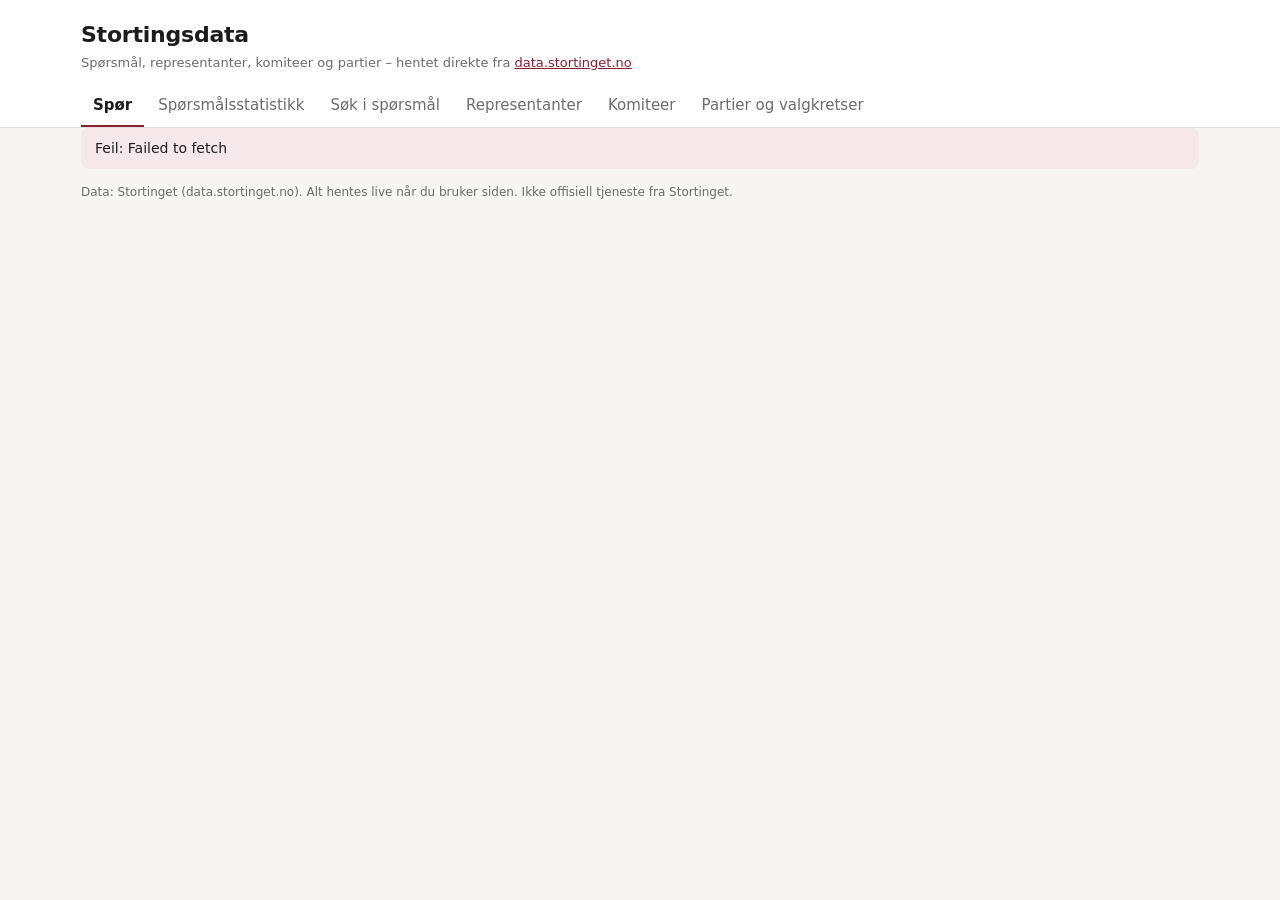
==== index.html @ e4d7bcd6 "Stortingsdata: søk i spørsmål, representanter og komiteer fra data.stortinget.no Co-Authored-By: Cla" ====
<!doctype html>
<html lang="no">
<head>
<meta charset="utf-8">
<meta name="viewport" content="width=device-width, initial-scale=1">
<title>Stortingsdata</title>
<link rel="stylesheet" href="style.css">
<meta name="description" content="Søk i skriftlige spørsmål, representanter, komiteer og partier på Stortinget – live fra data.stortinget.no.">
</head>
<body>
<header>
  <div class="wrap">
    <h1>Stortingsdata</h1>
    <p class="sub">Spørsmål, representanter, komiteer og partier – hentet direkte fra <a href="https://data.stortinget.no" target="_blank" rel="noopener">data.stortinget.no</a></p>
    <nav id="tabs">
      <button data-tab="spor" class="active">Spør</button>
      <button data-tab="stat">Spørsmålsstatistikk</button>
      <button data-tab="sok">Søk i spørsmål</button>
      <button data-tab="rep">Representanter</button>
      <button data-tab="kom">Komiteer</button>
      <button data-tab="parti">Partier og valgkretser</button>
    </nav>
  </div>
</header>

<main class="wrap">
  <!-- Fritekst -->
  <section id="tab-spor" class="tab active">
    <form id="askform" class="ask">
      <textarea id="askinput" rows="2" placeholder="Spør om spørsmål, representanter, komiteer, partier … f.eks. «Hvem i finanskomiteen er fra Hordaland?»"></textarea>
      <button type="submit" class="primary">Spør</button>
    </form>
    <div class="examples">
      <span>Eksempler:</span>
      <button type="button">Lag en liste over hvor mange skriftlige spørsmål de ulike representantene har stilt i år</button>
      <button type="button">Lag en liste over de 10 som har stilt flest skriftlige spørsmål, fordelt på fylke</button>
      <button type="button">Er det noen som har stilt spørsmål om Hordfast de siste årene?</button>
      <button type="button">Hvem sitter i næringskomiteen nå?</button>
      <button type="button">Hvilke representanter har Rogaland?</button>
      <button type="button">Hvor mange spørsmål har hvert parti stilt til samferdselsministeren i år?</button>
    </div>
    <div id="chat"></div>
  </section>

  <!-- Statistikk -->
  <section id="tab-stat" class="tab">
    <form id="statform" class="filters">
      <div class="period"></div>
      <label>Grupper etter
        <select name="grupper_etter">
          <option value="representant">Representant</option><option value="fylke">Fylke</option>
          <option value="parti">Parti</option><option value="minister">Statsråd</option>
          <option value="maaned">Måned</option><option value="sesjon">Sesjon</option>
        </select></label>
      <label>Del opp etter
        <select name="del_opp_etter">
          <option value="">(ingen)</option><option value="fylke">Fylke</option><option value="parti">Parti</option>
          <option value="minister">Statsråd</option>
        </select></label>
      <label>Topp <input type="number" name="topp" min="1" placeholder="alle" style="width:5em"></label>
      <div class="types"></div>
      <label>Fylke <select name="fylke" class="fylkesel"><option value="">Alle</option></select></label>
      <label>Parti <select name="parti" class="partisel"><option value="">Alle</option></select></label>
      <button class="primary">Vis</button>
    </form>
    <div id="statout" class="out"></div>
  </section>

  <!-- Søk -->
  <section id="tab-sok" class="tab">
    <form id="sokform" class="filters">
      <label class="grow">Søkeord <input name="sok" placeholder="f.eks. Hordfast  (bruk OR for alternativer)"></label>
      <div class="period"></div>
      <div class="types"></div>
      <label>Representant <input name="representant" placeholder="navn"></label>
      <label>Statsråd <input name="minister" placeholder="f.eks. samferdsel"></label>
      <label>Fylke <select name="fylke" class="fylkesel"><option value="">Alle</option></select></label>
      <label>Parti <select name="parti" class="partisel"><option value="">Alle</option></select></label>
      <button class="primary">Søk</button>
    </form>
    <div id="sokout" class="out"></div>
  </section>

  <!-- Representanter -->
  <section id="tab-rep" class="tab">
    <form id="repform" class="filters">
      <label>Navn <input name="navn"></label>
      <label>Komité <select name="komite" id="komsel"><option value="">Alle</option></select></label>
      <label>Fylke <select name="fylke" class="fylkesel"><option value="">Alle</option></select></label>
      <label>Parti <select name="parti" class="partisel"><option value="">Alle</option></select></label>
      <label class="check"><input type="checkbox" name="vara" value="false"> Skjul vararepresentanter</label>
      <button class="primary">Vis</button>
    </form>
    <div id="repout" class="out"></div>
  </section>

  <section id="tab-kom" class="tab"><div id="komout" class="out"></div></section>
  <section id="tab-parti" class="tab"><div id="partiout" class="out"></div></section>
</main>

<footer class="wrap">Data: Stortinget (data.stortinget.no). Alt hentes live når du bruker siden. Ikke offisiell tjeneste fra Stortinget.</footer>
<script src="data.js"></script>
<script src="nlq.js"></script>
<script src="app.js"></script>
</body>
</html>
---- style.css ----
:root {
  --bg: #f6f5f2; --surface: #ffffff; --text: #1d1d1f; --muted: #6b6b70; --line: #e3e1dc;
  --accent: #8c1d2b; --accent-soft: #f6e8ea; --bar: #c9a2a8; --code: #f0eee9;
}
@media (prefers-color-scheme: dark) {
  :root:not([data-theme="light"]) {
    --bg: #141416; --surface: #1d1d20; --text: #ececee; --muted: #9a9aa2; --line: #2e2e33;
    --accent: #e0707e; --accent-soft: #3a2328; --bar: #7a3f48; --code: #26262a;
  }
}
* { box-sizing: border-box; }
body { margin: 0; background: var(--bg); color: var(--text); font: 15px/1.5 system-ui, -apple-system, "Segoe UI", sans-serif; }
a { color: var(--accent); }
.wrap { max-width: 1150px; margin: 0 auto; padding: 0 16px; }
header { background: var(--surface); border-bottom: 1px solid var(--line); padding-top: 18px; position: sticky; top: 0; z-index: 5; }
h1 { margin: 0; font-size: 22px; letter-spacing: -.01em; }
.sub { margin: 2px 0 12px; color: var(--muted); font-size: 13px; }
nav { display: flex; gap: 2px; overflow-x: auto; }
nav button { border: 0; background: none; color: var(--muted); padding: 9px 12px; font: inherit; cursor: pointer; border-bottom: 2px solid transparent; white-space: nowrap; }
nav button.active { color: var(--text); border-bottom-color: var(--accent); font-weight: 600; }
main { padding-top: 20px; padding-bottom: 40px; }
.tab { display: none; } .tab.active { display: block; }
.hidden { display: none !important; }
.notice { background: var(--accent-soft); border-radius: 8px; padding: 10px 14px; margin-bottom: 14px; font-size: 14px; }
code { background: var(--code); padding: 1px 5px; border-radius: 4px; font-size: .9em; }

button { font: inherit; }
.primary { background: var(--accent); color: #fff; border: 0; border-radius: 6px; padding: 8px 16px; cursor: pointer; font-weight: 600; }
.primary:disabled { opacity: .5; cursor: wait; }
.ghost { background: none; border: 1px solid var(--line); color: var(--text); border-radius: 6px; padding: 4px 10px; cursor: pointer; font-size: 13px; }

.filters { display: flex; flex-wrap: wrap; gap: 10px 14px; align-items: flex-end; background: var(--surface); border: 1px solid var(--line); border-radius: 10px; padding: 14px; margin-bottom: 16px; }
.filters label { display: flex; flex-direction: column; gap: 3px; font-size: 12px; color: var(--muted); }
.filters label.check { flex-direction: row; align-items: center; gap: 6px; font-size: 13px; color: var(--text); padding-bottom: 8px; }
.filters .grow { flex: 1 1 260px; }
.period, .types { display: flex; gap: 10px; align-items: flex-end; flex-wrap: wrap; }
.types { gap: 10px; font-size: 13px; padding-bottom: 7px; }
.types label { flex-direction: row; align-items: center; gap: 4px; color: var(--text); font-size: 13px; }
input, select, textarea { font: inherit; color: var(--text); background: var(--surface); border: 1px solid var(--line); border-radius: 6px; padding: 6px 8px; }
input:focus, select:focus, textarea:focus { outline: 2px solid var(--accent); outline-offset: -1px; }

.out .summary { color: var(--muted); font-size: 13px; margin: 0 0 10px; display: flex; gap: 12px; align-items: center; flex-wrap: wrap; }
table { border-collapse: collapse; width: 100%; background: var(--surface); border: 1px solid var(--line); border-radius: 8px; overflow: hidden; font-size: 14px; }
th, td { text-align: left; padding: 7px 10px; border-bottom: 1px solid var(--line); vertical-align: top; }
th { font-size: 12px; color: var(--muted); font-weight: 600; background: var(--bg); }
td.num, th.num { text-align: right; font-variant-numeric: tabular-nums; }
tr:last-child td { border-bottom: 0; }
.barcell { width: 32%; }
.bar { height: 10px; background: var(--bar); border-radius: 2px; min-width: 2px; }
.table-scroll { overflow-x: auto; }
.group { margin-bottom: 22px; }
.group h3 { margin: 0 0 6px; font-size: 15px; }
.group h3 span { color: var(--muted); font-weight: 400; }
.tag { display: inline-block; font-size: 11px; padding: 1px 6px; border-radius: 4px; background: var(--accent-soft); color: var(--accent); margin-left: 4px; }

.qlist { list-style: none; padding: 0; margin: 0; }
.qlist li { background: var(--surface); border: 1px solid var(--line); border-radius: 8px; padding: 10px 14px; margin-bottom: 8px; }
.qlist .meta { font-size: 12px; color: var(--muted); margin-bottom: 3px; }
.qlist .detail { margin-top: 8px; font-size: 14px; white-space: pre-wrap; border-top: 1px solid var(--line); padding-top: 8px; }
.qlist .detail h4 { margin: 8px 0 2px; font-size: 13px; }

.cards { display: grid; grid-template-columns: repeat(auto-fill, minmax(320px, 1fr)); gap: 12px; }
.card { background: var(--surface); border: 1px solid var(--line); border-radius: 10px; padding: 12px 14px; }
.card h3 { margin: 0 0 6px; font-size: 15px; }
.card ul { margin: 0; padding-left: 18px; font-size: 14px; }
.muted { color: var(--muted); }

/* Chat */
#chat .msg { margin-bottom: 14px; }
#chat .q { background: var(--accent-soft); border-radius: 10px; padding: 9px 14px; display: inline-block; max-width: 100%; }
#chat .a { background: var(--surface); border: 1px solid var(--line); border-radius: 10px; padding: 4px 16px; overflow-x: auto; }
#chat .a table { width: auto; min-width: 50%; margin: 8px 0; }
#chat details { font-size: 12px; color: var(--muted); margin: 4px 0 10px; }
#chat details pre { white-space: pre-wrap; font-size: 12px; }
.ask { display: flex; gap: 8px; align-items: stretch; margin-top: 10px; }
.ask textarea { flex: 1; resize: vertical; }
.examples { display: flex; flex-wrap: wrap; gap: 6px; margin-top: 12px; font-size: 13px; align-items: center; }
.examples span { color: var(--muted); }
.examples button { background: var(--surface); border: 1px solid var(--line); border-radius: 16px; padding: 4px 11px; cursor: pointer; color: var(--text); font-size: 13px; text-align: left; }
.examples button:hover { border-color: var(--accent); }
.spinner { display: inline-block; width: 14px; height: 14px; border: 2px solid var(--line); border-top-color: var(--accent); border-radius: 50%; animation: spin .8s linear infinite; vertical-align: -2px; margin-right: 6px; }
@keyframes spin { to { transform: rotate(360deg); } }
footer { color: var(--muted); font-size: 12px; padding-bottom: 30px; }
@media (max-width: 640px) { .barcell { display: none; } .ask { flex-direction: column; } }
.interp { font-size: 12px; color: var(--muted); margin: 10px 0; display: flex; flex-wrap: wrap; gap: 4px; align-items: center; }
.chip { background: var(--bg); border: 1px solid var(--line); border-radius: 10px; padding: 1px 8px; color: var(--text); }
.sub-h { font-size: 14px; margin: 18px 0 8px; }
#chat .a { padding: 4px 16px 14px; }

#chat { margin-top: 20px; }
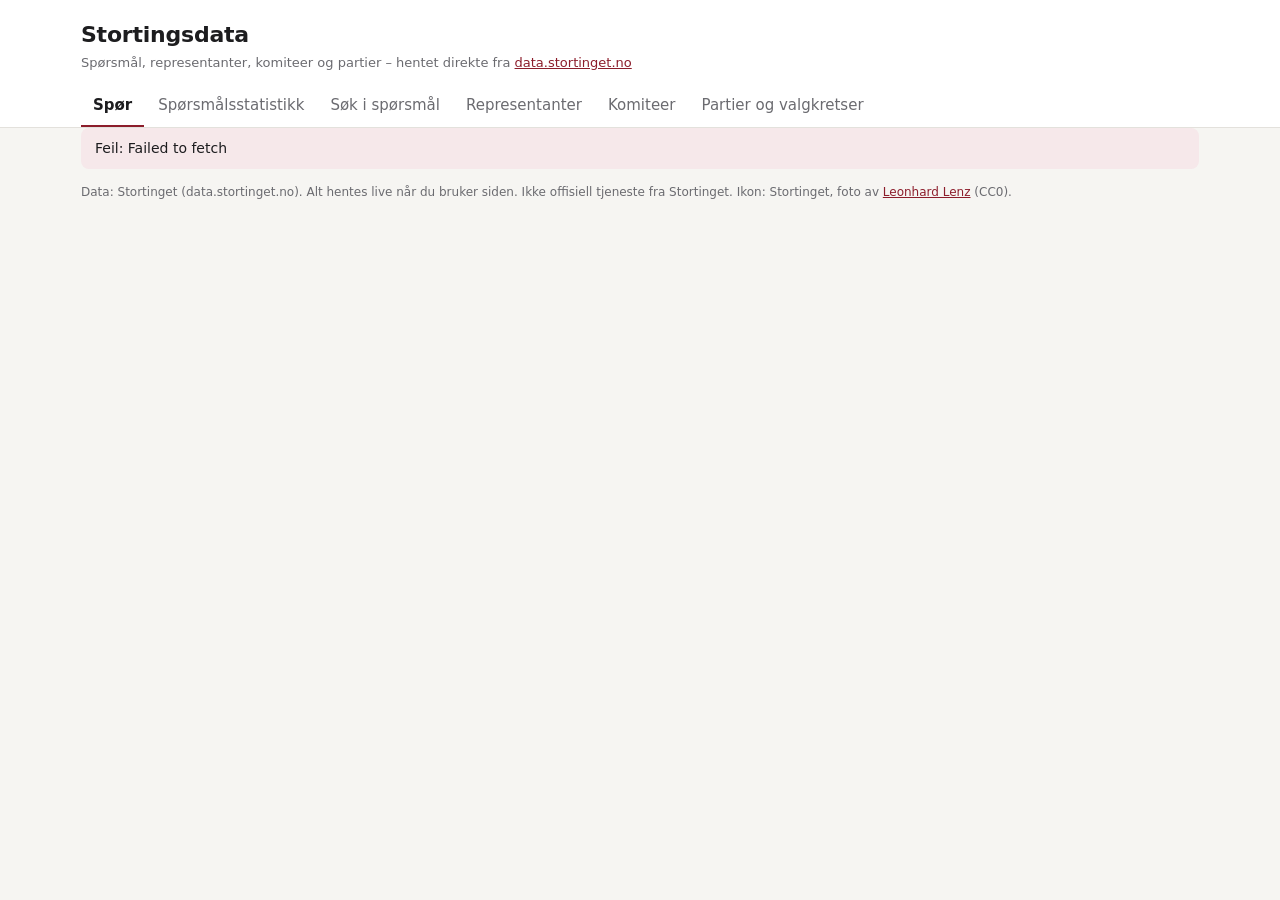
==== commit 85885a93: "Favicon fra CC0-foto av Stortinget (Leonhard Lenz, Wikimedia Commons) Co-Authored-By: Claude Opus 5." ====
--- a/index.html
+++ b/index.html
@@ -4,6 +4,10 @@
 <meta charset="utf-8">
 <meta name="viewport" content="width=device-width, initial-scale=1">
 <title>Stortingsdata</title>
+<link rel="icon" href="favicon.ico" sizes="any">
+<link rel="icon" type="image/png" sizes="32x32" href="favicon-32.png">
+<link rel="icon" type="image/png" sizes="192x192" href="favicon-192.png">
+<link rel="apple-touch-icon" href="apple-touch-icon.png">
 <link rel="stylesheet" href="style.css">
 <meta name="description" content="Søk i skriftlige spørsmål, representanter, komiteer og partier på Stortinget – live fra data.stortinget.no.">
 </head>
@@ -30,15 +34,6 @@
       <textarea id="askinput" rows="2" placeholder="Spør om spørsmål, representanter, komiteer, partier … f.eks. «Hvem i finanskomiteen er fra Hordaland?»"></textarea>
       <button type="submit" class="primary">Spør</button>
     </form>
-    <div class="examples">
-      <span>Eksempler:</span>
-      <button type="button">Lag en liste over hvor mange skriftlige spørsmål de ulike representantene har stilt i år</button>
-      <button type="button">Lag en liste over de 10 som har stilt flest skriftlige spørsmål, fordelt på fylke</button>
-      <button type="button">Er det noen som har stilt spørsmål om Hordfast de siste årene?</button>
-      <button type="button">Hvem sitter i næringskomiteen nå?</button>
-      <button type="button">Hvilke representanter har Rogaland?</button>
-      <button type="button">Hvor mange spørsmål har hvert parti stilt til samferdselsministeren i år?</button>
-    </div>
     <div id="chat"></div>
   </section>
 
@@ -98,7 +93,7 @@
   <section id="tab-parti" class="tab"><div id="partiout" class="out"></div></section>
 </main>
 
-<footer class="wrap">Data: Stortinget (data.stortinget.no). Alt hentes live når du bruker siden. Ikke offisiell tjeneste fra Stortinget.</footer>
+<footer class="wrap">Data: Stortinget (data.stortinget.no). Alt hentes live når du bruker siden. Ikke offisiell tjeneste fra Stortinget. Ikon: Stortinget, foto av <a href="https://commons.wikimedia.org/wiki/File:Stortinget_Oslo_2022-08-17_05.jpg" target="_blank" rel="noopener">Leonhard Lenz</a> (CC0).</footer>
 <script src="data.js"></script>
 <script src="nlq.js"></script>
 <script src="app.js"></script>
--- a/style.css
+++ b/style.css
@@ -74,10 +74,6 @@
 #chat details pre { white-space: pre-wrap; font-size: 12px; }
 .ask { display: flex; gap: 8px; align-items: stretch; margin-top: 10px; }
 .ask textarea { flex: 1; resize: vertical; }
-.examples { display: flex; flex-wrap: wrap; gap: 6px; margin-top: 12px; font-size: 13px; align-items: center; }
-.examples span { color: var(--muted); }
-.examples button { background: var(--surface); border: 1px solid var(--line); border-radius: 16px; padding: 4px 11px; cursor: pointer; color: var(--text); font-size: 13px; text-align: left; }
-.examples button:hover { border-color: var(--accent); }
 .spinner { display: inline-block; width: 14px; height: 14px; border: 2px solid var(--line); border-top-color: var(--accent); border-radius: 50%; animation: spin .8s linear infinite; vertical-align: -2px; margin-right: 6px; }
 @keyframes spin { to { transform: rotate(360deg); } }
 footer { color: var(--muted); font-size: 12px; padding-bottom: 30px; }
@@ -88,3 +84,44 @@
 #chat .a { padding: 4px 16px 14px; }
 
 #chat { margin-top: 20px; }
+
+/* Portretter */
+.person { display: flex; align-items: center; gap: 12px; min-width: 0; }
+.person-text { min-width: 0; }
+.person-name { font-weight: 600; line-height: 1.3; }
+.person-name a { color: inherit; text-decoration: none; }
+.person-name a:hover { color: var(--accent); text-decoration: underline; }
+.person-sub { font-size: 12.5px; color: var(--muted); line-height: 1.35; margin-top: 1px; }
+.avatar {
+  flex: none; width: 56px; height: 56px; padding: 0; border: 0; border-radius: 50%; overflow: hidden; cursor: zoom-in;
+  background: linear-gradient(135deg, var(--line), var(--bg));
+  box-shadow: 0 0 0 2px var(--surface), 0 0 0 3px var(--line), 0 2px 6px rgb(0 0 0 / .08);
+  transition: transform .15s ease, box-shadow .15s ease;
+}
+.avatar img { width: 100%; height: 100%; object-fit: cover; object-position: 50% 0; display: block; transform: scale(1.35); transform-origin: 50% 12%; }
+.avatar:hover, .avatar:focus-visible { transform: scale(1.06); box-shadow: 0 0 0 2px var(--surface), 0 0 0 4px var(--accent); outline: none; }
+.avatar.sm { width: 46px; height: 46px; }
+td .person { padding: 2px 0; }
+td { vertical-align: middle; }
+
+.people { list-style: none; padding: 0; margin: 4px 0 0; display: grid; gap: 10px; }
+.card .people li { font-size: 14px; }
+
+.qlist li { padding: 12px 16px; }
+.q-head { display: flex; justify-content: space-between; align-items: center; gap: 12px; }
+.q-date { text-align: right; font-size: 12px; color: var(--muted); white-space: nowrap; line-height: 1.5; }
+.q-title { margin: 10px 0 6px; }
+.q-links { margin-top: 2px; }
+
+dialog.photo { border: 0; padding: 0; border-radius: 18px; overflow: hidden; background: var(--surface); color: var(--text); box-shadow: 0 20px 60px rgb(0 0 0 / .35); cursor: zoom-out; max-width: 92vw; }
+dialog.photo::backdrop { background: rgb(0 0 0 / .55); backdrop-filter: blur(3px); }
+dialog.photo img { display: block; width: min(340px, 86vw); aspect-ratio: 3 / 4; object-fit: cover; background: var(--line); }
+.photo-cap { padding: 12px 16px; font-weight: 600; text-align: center; }
+
+@media (max-width: 640px) {
+  .avatar { width: 50px; height: 50px; }
+  .avatar.sm { width: 44px; height: 44px; }
+  th, td { padding: 7px 8px; }
+  .qlist li { padding: 12px; }
+  .hide-sm { display: none; }
+}
